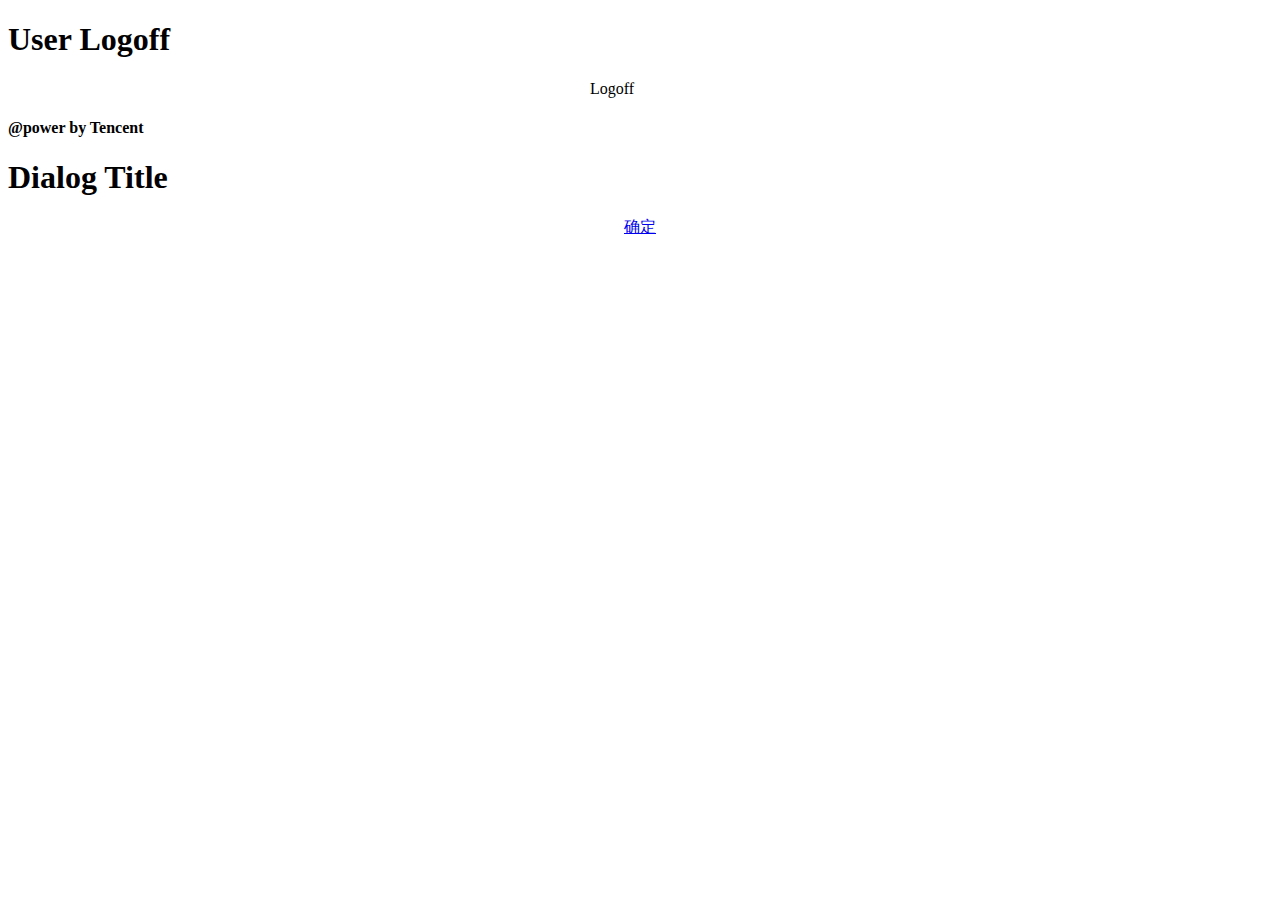
==== src/clih3c-cgi/logoff.html @ 0fdbb030 "Add front-end" ====
<!DOCTYPE html>
<html lang="zh_cn">
  <head>
    <meta charset="utf-8">
    <title>Mobile-Logoff</title>
    <meta name="viewport" content="width=device-width, initial-scale=1.0">
    <meta name="description" content="Login">
    <meta name="author" content="CyrilZhao">
    <link rel="stylesheet" href="/clih3c-cgi/css/jquery.mobile-1.3.1.min.css" />
    <script src="/clih3c-cgi/js/jquery-1.9.1.min.js"></script>
    <script src="/clih3c-cgi/js/jquery.mobile-1.3.1.min.js"></script>
    <style type="text/css">
      #show-dialog {
        display: none;
      }

      #msg-content {
        text-align: center;
        font-weight: bold;
      }

      .content {
        width: 100px;
        margin: 0 auto;
      }

      .closeBtnDiv {
        display: block;
        width: 80px;
        margin: 0 auto;
        text-align: center;
      }
    </style>
  </head>

  <body>
    <div data-role="page">
      <div data-role="header">
        <h1>User Logoff</h1>
      </div><!-- /header -->
      <div data-role="content" id="logoff-content">
        <div class="content">   
          <a data-role="button" data-inline="true" data-theme="b" id="logoff">Logoff</a>
          <a href="#logoff-dialog" data-rel="dialog" id="show-dialog">Open dialog</a> 
        </div>
      </div><!-- /content -->
      <div data-role="footer">
        <h4>@power by Tencent</h4>
      </div><!-- /footer -->
    </div><!-- /page -->

    <div data-role="page" id="logoff-dialog">
      <div data-role="header" data-backbtn="false">
        <h1>Dialog Title</h1>
      </div><!-- /header -->
      <div data-role="content" id="msg-content">   
        
      </div><!-- /content -->
      <div data-role="footer" id="msg-footer">
        <div class="closeBtnDiv">
          <a href="javascript:void(0);" data-role="button" class="close-dialog-Button">确定</a>
        </div>
      </div><!-- /footer -->
    </div><!-- /page -->
  </body>
</html>

<script type="text/javascript">
  (function(window, $) {
    //var redirect_uri,
    var msgContent = $("#msg-content"),
        showDialogBtn = $("#show-dialog");

    /*
    var redirect = function(redirect_uri) {
      if(redirect_uri === undefined) {
        history.back();
      } else {
        window.location.href = redirect_uri;
      } 
    };
    */

    $("#logoff").click(function() {
      $.post("/cgi-bin/clih3c-logoff", {}, function(res) {
        if(res.err === true) {
          msgContent.html("出错啦~退出登录失败");
        } else {
          msgContent.html("成功退出");

          //redirect_uri = res.redirect_uri;
         }

        showDialogBtn.click();
      }); 
    });

    $(document).on("click", ".ui-icon-delete", "", function() {
      $("#login-dialog").dialog("close");
      //redirect(redirect_uri);
      location.reload();
    });

    $(".close-dialog-Button").click(function() {
      $("#login-dialog").dialog("close");
      //redirect(redirect_uri);
      location.reload();
    });
  }(window, jQuery))
</script>
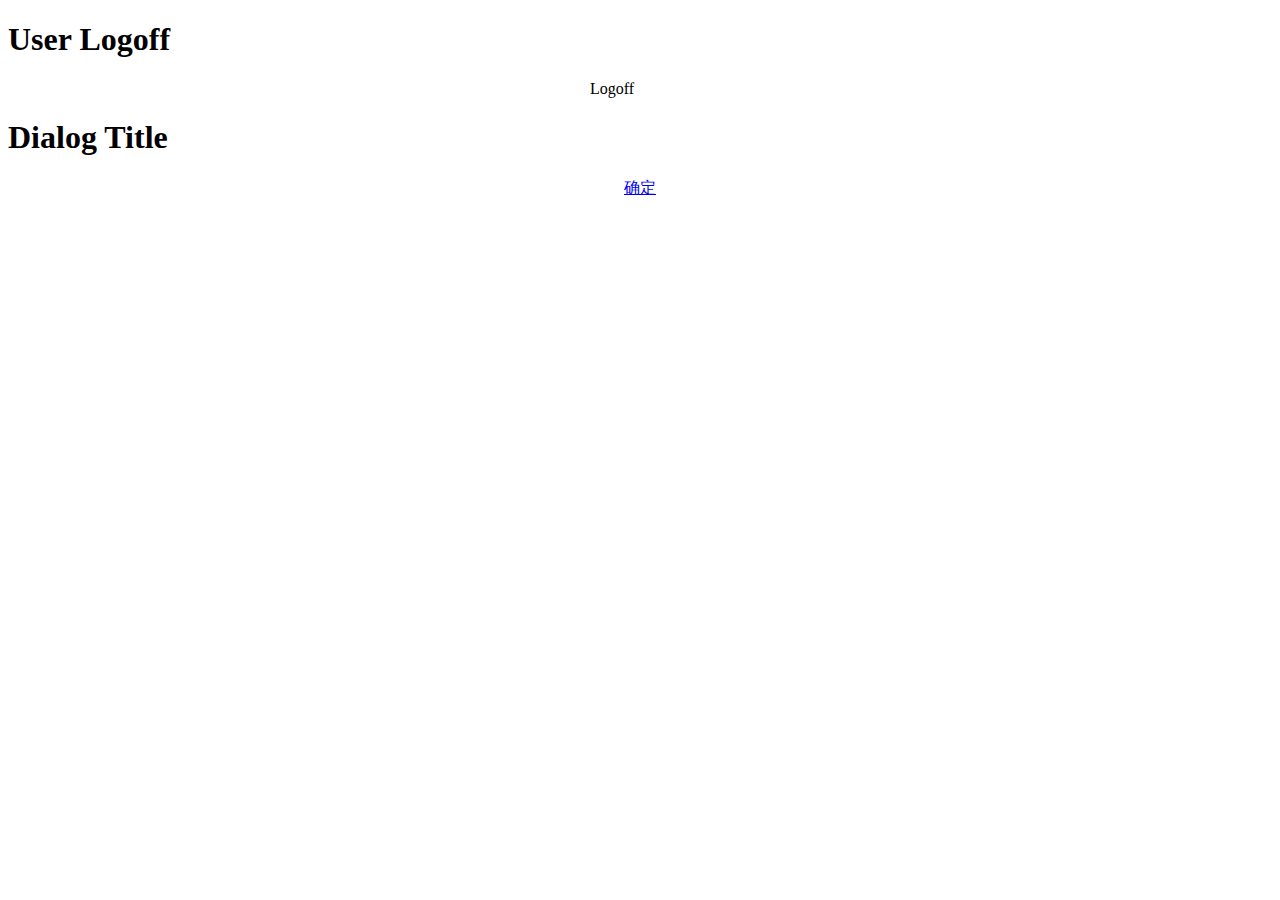
==== commit 3208e45b: "Test only on ar71xx. Logoff remove Tencent." ====
--- a/src/clih3c-cgi/logoff.html
+++ b/src/clih3c-cgi/logoff.html
@@ -44,9 +44,6 @@
           <a href="#logoff-dialog" data-rel="dialog" id="show-dialog">Open dialog</a> 
         </div>
       </div><!-- /content -->
-      <div data-role="footer">
-        <h4>@power by Tencent</h4>
-      </div><!-- /footer -->
     </div><!-- /page -->
 
     <div data-role="page" id="logoff-dialog">
